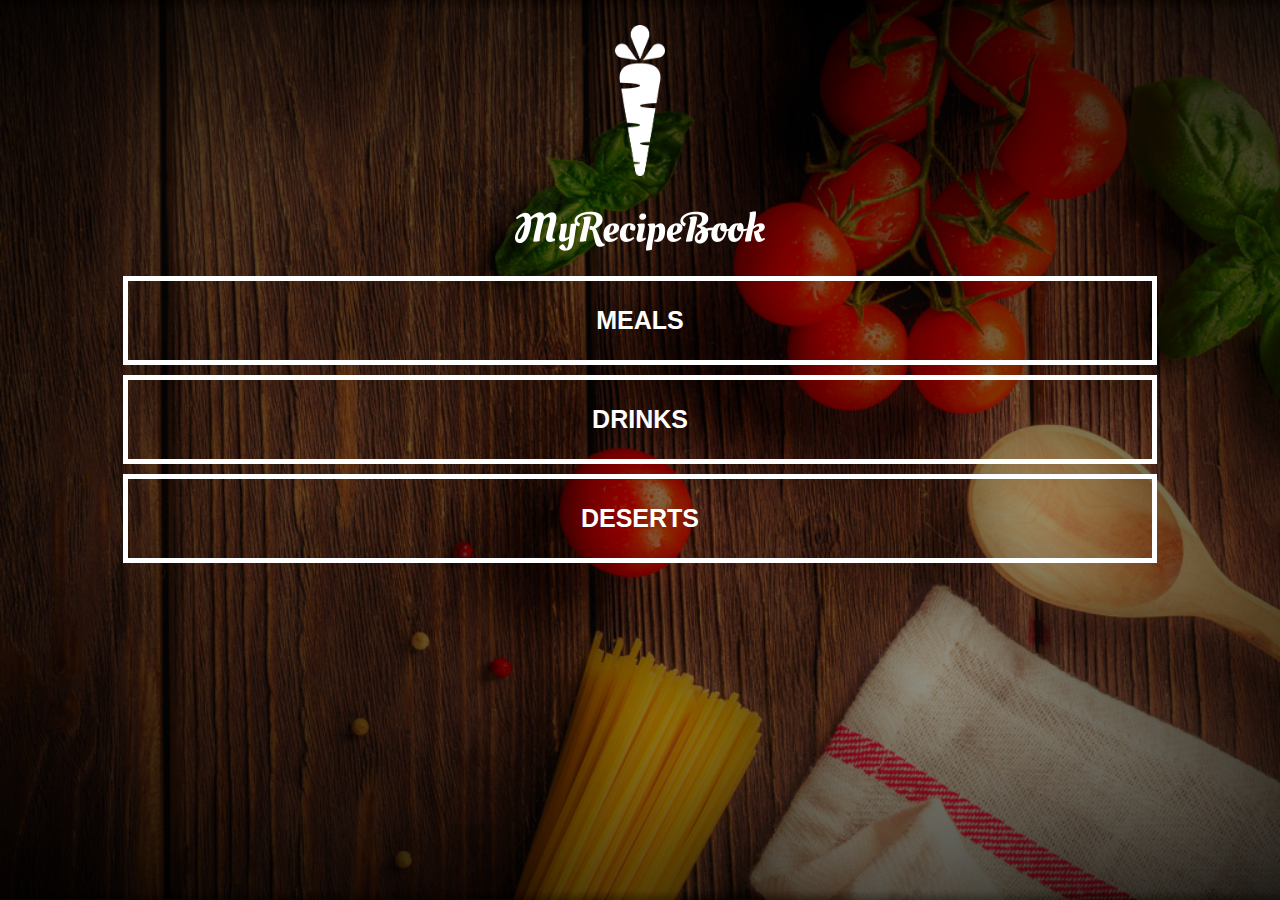
==== index.html @ b87cd855 "Add files via upload" ====
<!DOCTYPE html>
<html>
<head>
	<title>My Recipe Book</title>
	<meta charset="UTF-8">
	<meta name="viewport" content="width=device-width, initial-scale=1.0">
	<link rel="stylesheet" href="style.css">
</head>
<body class="body-home">
 <div id="home">

    <img src="images/logo-img.png" id="home-logo-img">
    <img src="images/logo-text.png" id="home-logo-text">

 	<div class="home-menu">

 	<a href="list-recipes.html?category=main" class="home-menu-item">
 		<p>Meals</p>
 	</a>

 	<a href="list-recipes.html?category=drink" class="home-menu-item">
 		<p>Drinks</p>
 	</a>

 	<a href="list-recipes.html?category=dessert" class="home-menu-item">
 		<p>Deserts</p>
 	</a>

 </div>
 </div>
</body>
</html>
---- style.css ----
/*=== HTML ===*/
html{
	height: 100%;
}

/*=== BODY ===*/
body{
	font-family: sans-serif;

	margin: 0;
	padding: 0;

	height: 100%;
}

.body-home{
	background-image: url('images/background-01-port.png');
	background-position: center;
	background-attachment: fixed;
	background-repeat: no-repeat;
	background-size: cover;
}

.body-meals{
	background-image: url('images/background-02-port.png');
	background-position: center;
	background-attachment: fixed;
	background-repeat: no-repeat;
	background-size: cover;
}

/*=== HEADER ===*/

.header{
	background-color: #2196f3;

	width: 100%;
	height: 50px;
	top: 0;

	position: fixed;
	overflow: hidden;

	text-align: center;
}

.header i{
	float: left;
	padding: 17px 0px 0px 17px;
	color: #ffffff;
}

.header img{
	width: 150px;
	padding-top: 14px;
	padding-right: 25px;
}

/*=== HOME PAGE ===*/

#home-logo-img{
	width: 50px;
	display: block;
	margin: auto;
	padding: 25px 10px 10px 10px;
}

#home-logo-text{
	width: auto;
	display: block;
	margin: auto;
	padding: 25px;
}

/*=== HOME PAGE MENU ===*/
.home-menu-item{
	text-decoration: none;
	text-transform: uppercase;

	color: #ffffff;
	font-size: 25px;
	font-weight: bold;
	text-align: center;
	border: 5px solid #ffffff;

	display: block;
	margin: auto;
	margin-bottom: 10px;
	width: 80%;
}

/*=== MEALS PAGE ===*/

#meals{
	padding-top: 50px;
}

/*=== MEALS PAGE MENU ===*/

.meals-list a{
	text-decoration:  none;
}

.meals-list-item{
	border: 5px solid #1a1a1a;
	margin: 10px;
}

.meals-list-item h1{
	font-weight: bold;
	font-size: 20px;
	color: #1a1a1a;
	padding-left: 10px;
}

.meals-list-item i{
	float: right;
	color: #1a1a1a;
	padding-right: 20px;
}

.meals-list-item p{
	font-size: 15px;
	font-style: italic;
	color: #4d4d4d;
	margin-top: -7px;
	padding-left: 10px;
}

/*=== RECIPE PAGE ===*/

#recipe{
	padding-top: 50px;
}

/*=== RECIPE DETAILS ===*/

.recipe-details img{
	width: 100%;
}

.recipe-details h1{
	font-size: 25px;
	text-align: center;
	border: 5px solid #1a1a1a;
	margin: 10px;
	padding: 5px;
}

.recipe-details h2{
	font-size: 20px;
	text-align: left;
	margin: 0;
	margin-right: 10px;
}

.recipe-details-info{
	margin-left: 25px;
	margin-right: 25px;
}

.recipe-details-info p{
	font-size: 13px;
	display: inline-block;
}

.recipe-details-ingredients label{
	line-height: 25px;
	margin-left: 10px;
}

.recipe-details-steps{
	padding-top: 20px;
}

.recipe-details-steps ol{
	padding-left: 28px;
}

/*=== RESPONSIVE LAYOUT ===*/

@media only screen and (min-width: 600px){
	#meals{
		width: 80%;
		margin: auto;
	}

	#recipe{
		width: 80%;
		margin: auto;
	}
}

@media only screen and (min-width: 1000px){
	#meals{
		width: 60%;
		margin: auto;
	}

	#recipe{
		width: 60%;
		margin: auto;
	}
}

@media only screen and (min-width: 1500px){
	#meals{
		width: 40%;
		margin: auto;
	}

	#recipe{
		width: 40%;
		margin: auto;
	}
}

@media only screen and (min-width: 720px){
	.body-home{
		background-image: url('images/background-01-land.png');
	}

	.body-meals{
		background-image: url('images/background-02-land.png');
	}
}
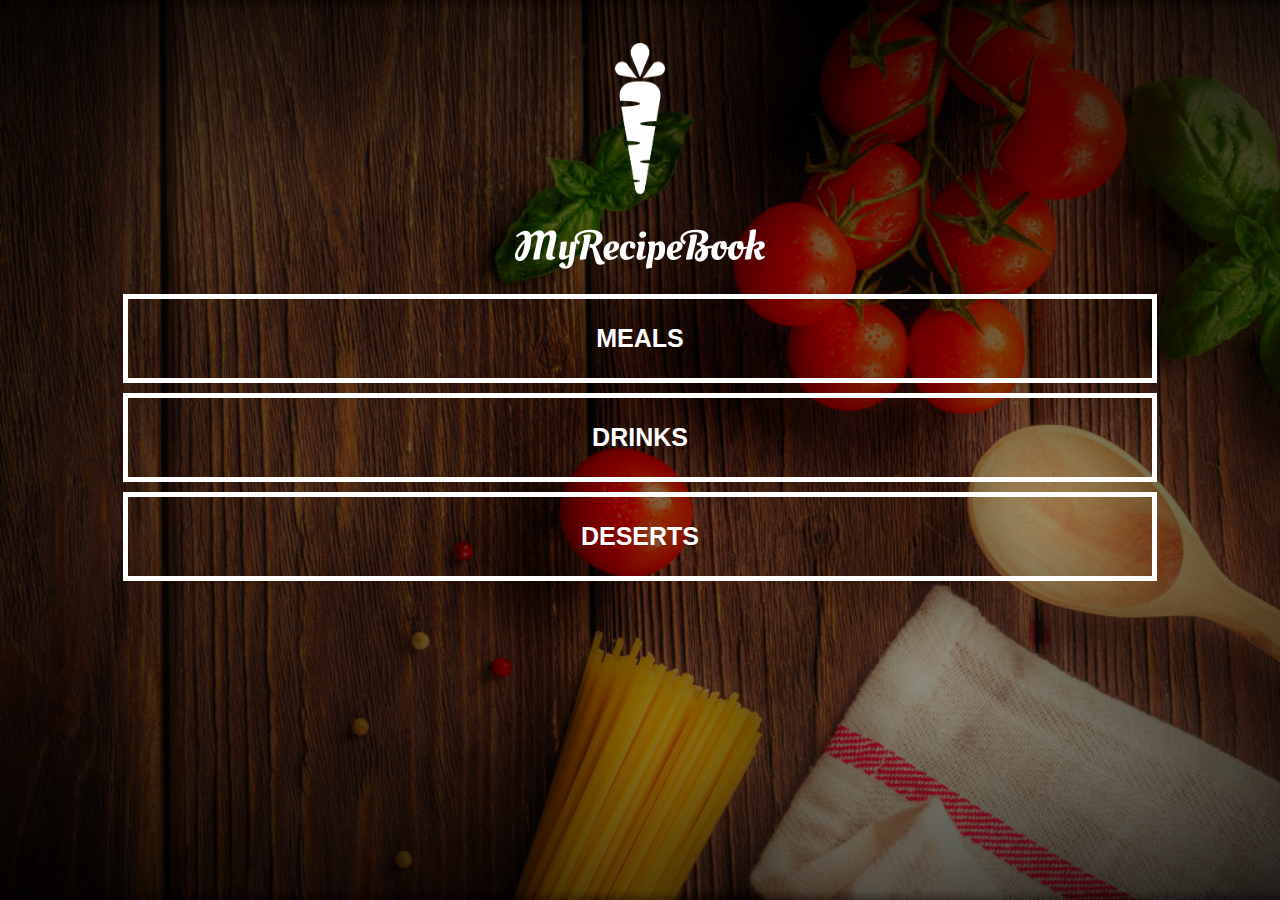
==== commit c9824a97: "Update index.html" ====
--- a/index.html
+++ b/index.html
@@ -1,7 +1,7 @@
 <!DOCTYPE html>
 <html>
 <head>
-	<title>My Recipe Book</title>
+	<title>My Recipe Book</title> 1
 	<meta charset="UTF-8">
 	<meta name="viewport" content="width=device-width, initial-scale=1.0">
 	<link rel="stylesheet" href="style.css">
@@ -29,4 +29,4 @@
  </div>
  </div>
 </body>
-</html>+</html>
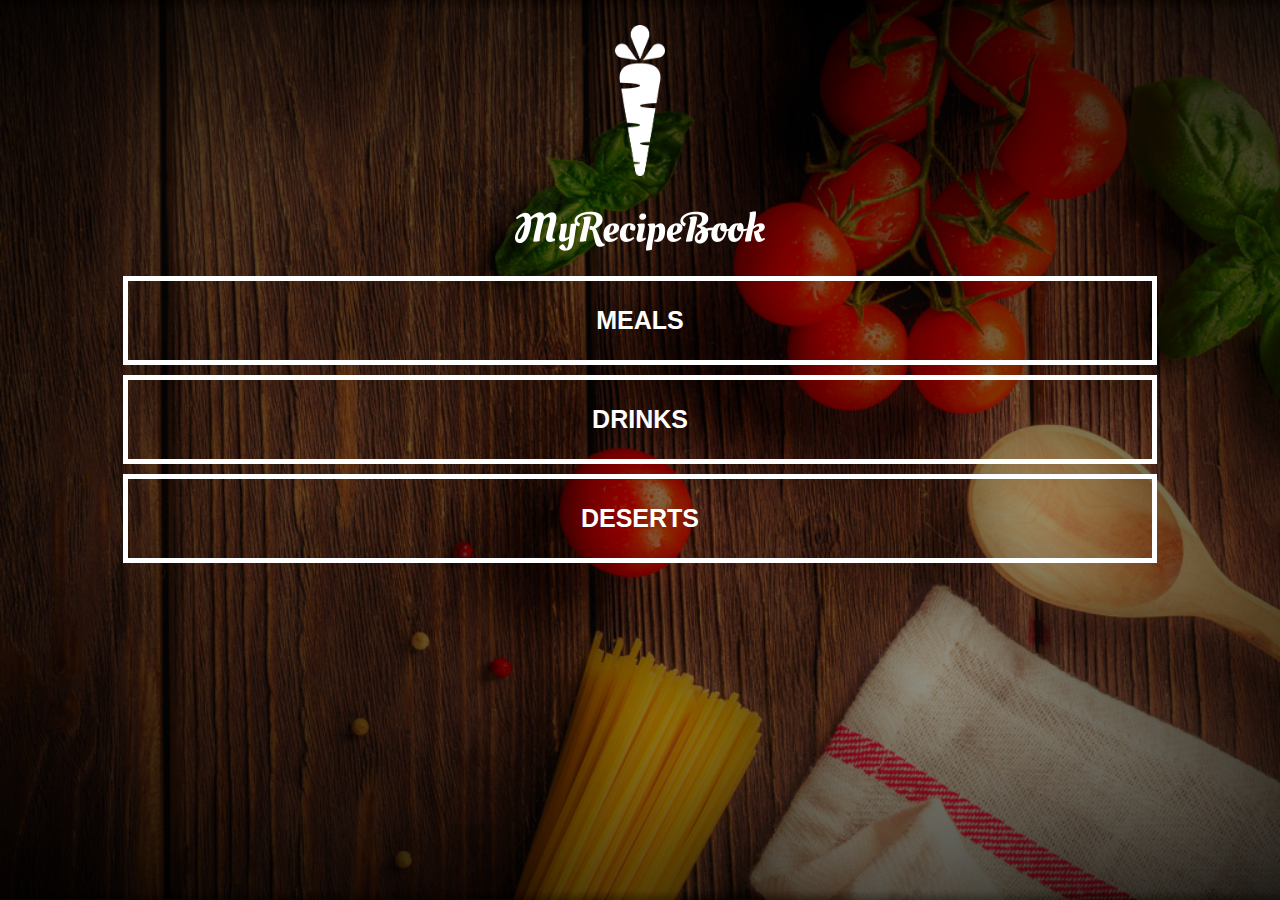
==== commit 4fabdf6d: "Update index.html" ====
--- a/index.html
+++ b/index.html
@@ -1,7 +1,7 @@
 <!DOCTYPE html>
 <html>
 <head>
-	<title>My Recipe Book</title> 1
+	<title>My Recipe Book</title>
 	<meta charset="UTF-8">
 	<meta name="viewport" content="width=device-width, initial-scale=1.0">
 	<link rel="stylesheet" href="style.css">
